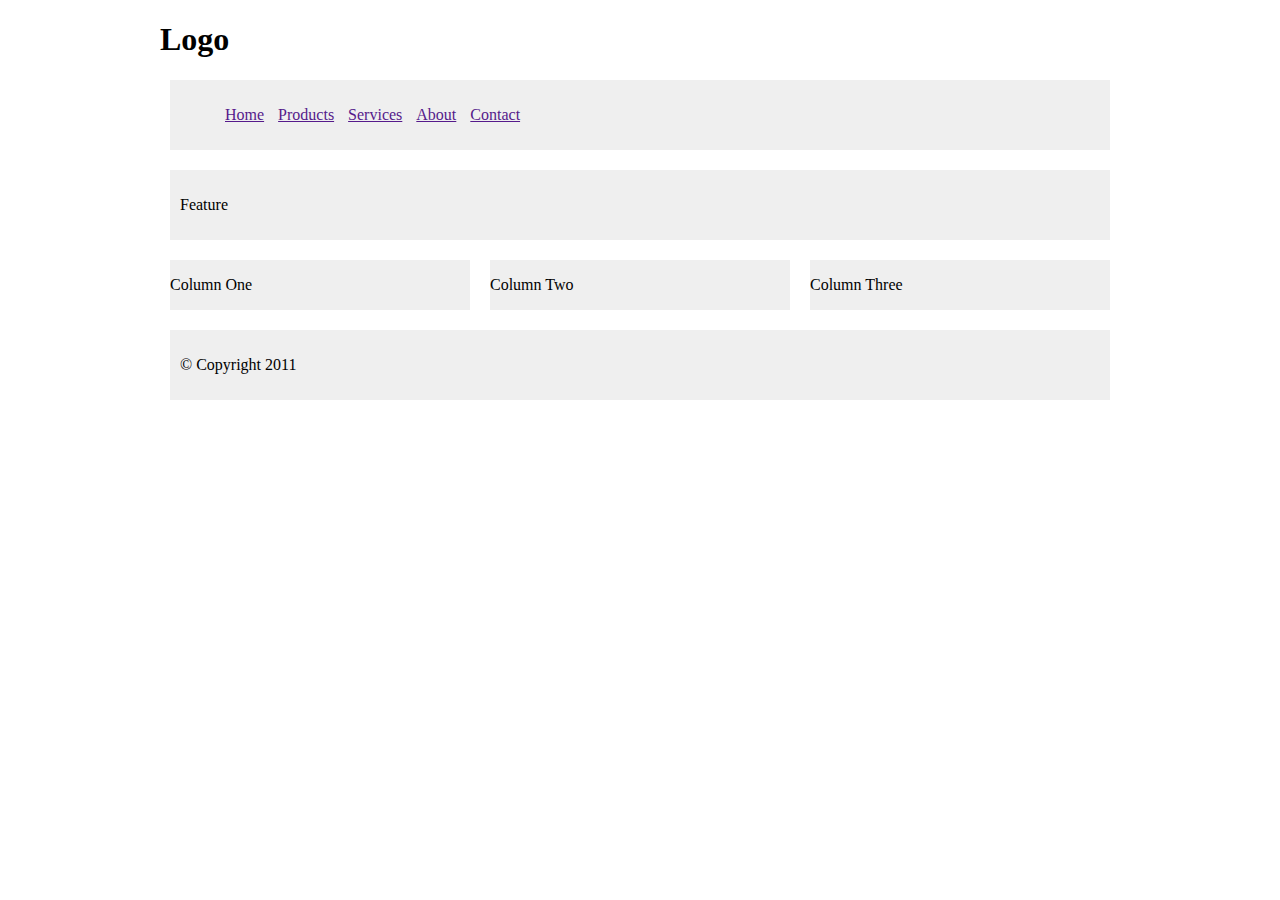
==== 5-1-24/grid.html @ 56441985 "grid" ====
<!DOCTYPE html>
<!--[if lt IE 7]>      <html class="no-js lt-ie9 lt-ie8 lt-ie7"> <![endif]-->
<!--[if IE 7]>         <html class="no-js lt-ie9 lt-ie8"> <![endif]-->
<!--[if IE 8]>         <html class="no-js lt-ie9"> <![endif]-->
<!--[if gt IE 8]>      <html class="no-js"> <!--<![endif]-->
<html>
    <head>
        <meta charset="utf-8">
        <meta http-equiv="X-UA-Compatible" content="IE=edge">
        <title></title>
        <meta name="description" content="">
        <meta name="viewport" content="width=device-width, initial-scale=1">
        <link rel="stylesheet" href="grid.css">
    </head>
    <body>
        <div id="header">
            <h1>Logo</h1>
            <div id="nav">
            <ul>
            <li><a href="">Home</a></li>
            <li><a href="">Products</a></li>
            <li><a href="">Services</a></li>
            <li><a href="">About</a></li>
            <li><a href="">Contact</a></li>
            </ul>
            </div>
           </div>
           <div id="content">
            <div id="feature">
            <p>Feature</p>
            </div>
            <div class="article column1">
            <p>Column One</p>
            </div>
            <div class="article column2">
            <p>Column Two</p>
            </div>
            <div class="article column3">
            <p>Column Three</p>
            </div>
           </div>
           <div id="footer">
            <p>&copy; Copyright 2011</p>
           </div>
        
        <script src="" async defer></script>
    </body>
</html>
---- 5-1-24/grid.css ----
body {
width: 960px;
margin: 0 auto;}
#content {
overflow: auto;
height: 100%;}
#nav, #feature, #footer {
background-color: #efefef;
padding: 10px;
margin: 10px;}
.column1, .column2, .column3 {
background-color: #efefef;
width: 300px;
float: left;
margin: 10px;}
li {
display: inline;
padding: 5px;
}
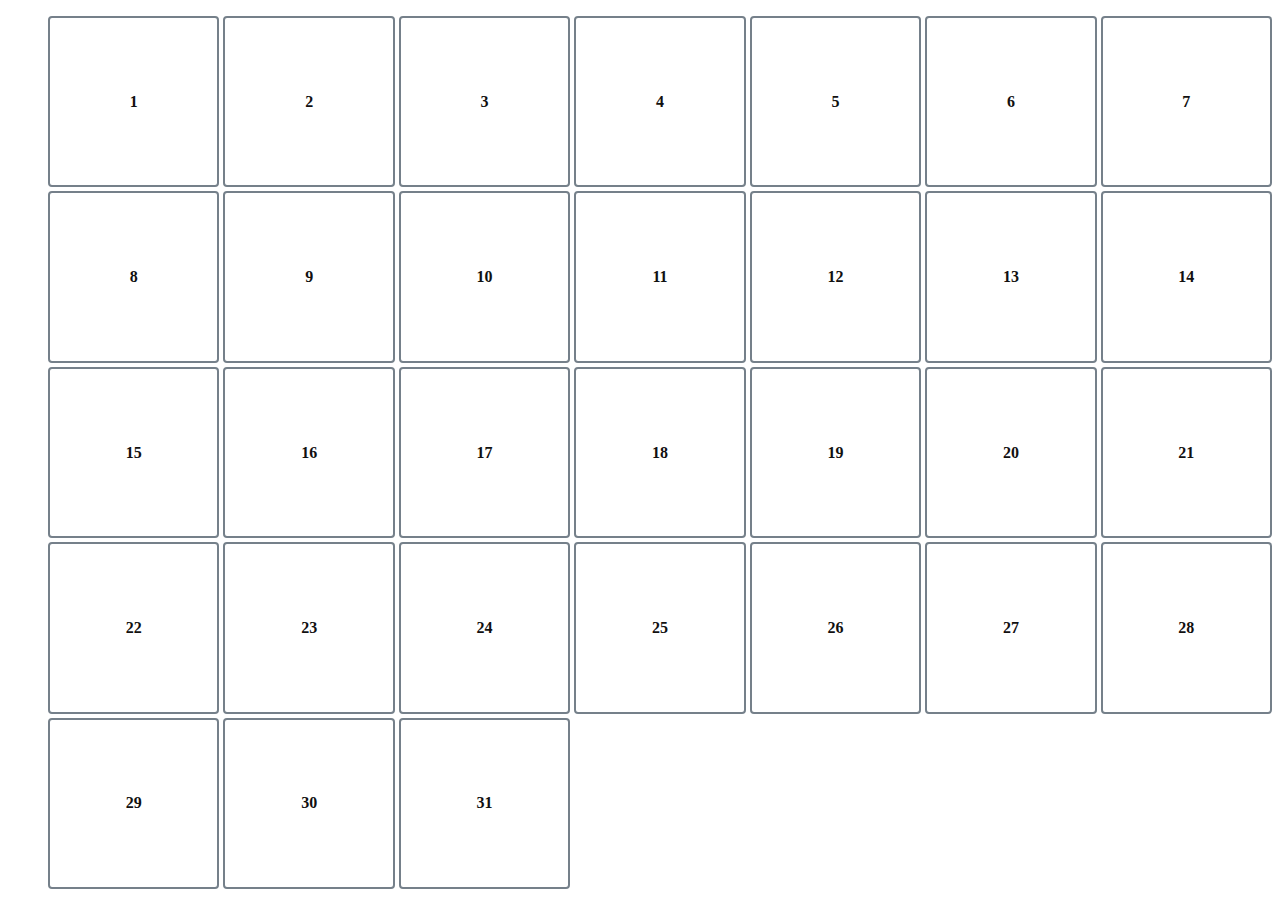
==== commit c2b1e61f: "grid css deleted" ====
--- a/5-1-24/grid.html
+++ b/5-1-24/grid.html
@@ -1,8 +1,4 @@
 <!DOCTYPE html>
-<!--[if lt IE 7]>      <html class="no-js lt-ie9 lt-ie8 lt-ie7"> <![endif]-->
-<!--[if IE 7]>         <html class="no-js lt-ie9 lt-ie8"> <![endif]-->
-<!--[if IE 8]>         <html class="no-js lt-ie9"> <![endif]-->
-<!--[if gt IE 8]>      <html class="no-js"> <!--<![endif]-->
 <html>
     <head>
         <meta charset="utf-8">
@@ -10,38 +6,62 @@
         <title></title>
         <meta name="description" content="">
         <meta name="viewport" content="width=device-width, initial-scale=1">
-        <link rel="stylesheet" href="grid.css">
+        <style>
+        .calendar {
+            display: grid;
+    grid-template-columns:
+      repeat(7, 1fr);
+    gap: 4px;
+
+                
+                 }
+        
+        .day {
+            display: grid;
+            place-content: center;
+            border:
+              2px solid hsl(210deg 8% 50%);
+            border-radius: 4px;
+            color: rgb(17, 16, 16);
+            font-weight: 700;
+
+            aspect-ratio: 1 / 1;
+          }</style>
     </head>
     <body>
-        <div id="header">
-            <h1>Logo</h1>
-            <div id="nav">
-            <ul>
-            <li><a href="">Home</a></li>
-            <li><a href="">Products</a></li>
-            <li><a href="">Services</a></li>
-            <li><a href="">About</a></li>
-            <li><a href="">Contact</a></li>
-            </ul>
-            </div>
-           </div>
-           <div id="content">
-            <div id="feature">
-            <p>Feature</p>
-            </div>
-            <div class="article column1">
-            <p>Column One</p>
-            </div>
-            <div class="article column2">
-            <p>Column Two</p>
-            </div>
-            <div class="article column3">
-            <p>Column Three</p>
-            </div>
-           </div>
-           <div id="footer">
-            <p>&copy; Copyright 2011</p>
-           </div>
+        <ol class="calendar">
+            <li class="day">1</li>
+            <li class="day">2</li>
+            <li class="day">3</li>
+            <li class="day">4</li>
+            <li class="day">5</li>
+            <li class="day">6</li>
+            <li class="day">7</li>
+            <li class="day">8</li>
+            <li class="day">9</li>
+            <li class="day">10</li>
+            <li class="day">11</li>
+            <li class="day">12</li>
+            <li class="day">13</li>
+            <li class="day">14</li>
+            <li class="day">15</li>
+            <li class="day">16</li>
+            <li class="day">17</li>
+            <li class="day">18</li>
+            <li class="day">19</li>
+            <li class="day">20</li>
+            <li class="day">21</li>
+            <li class="day">22</li>
+            <li class="day">23</li>
+            <li class="day">24</li>
+            <li class="day">25</li>
+            <li class="day">26</li>
+            <li class="day">27</li>
+            <li class="day">28</li>
+            <li class="day">29</li>
+            <li class="day">30</li>
+            <li class="day">31</li>
+          </ol>
         
         <script src="" async defer></script>
     </body>
